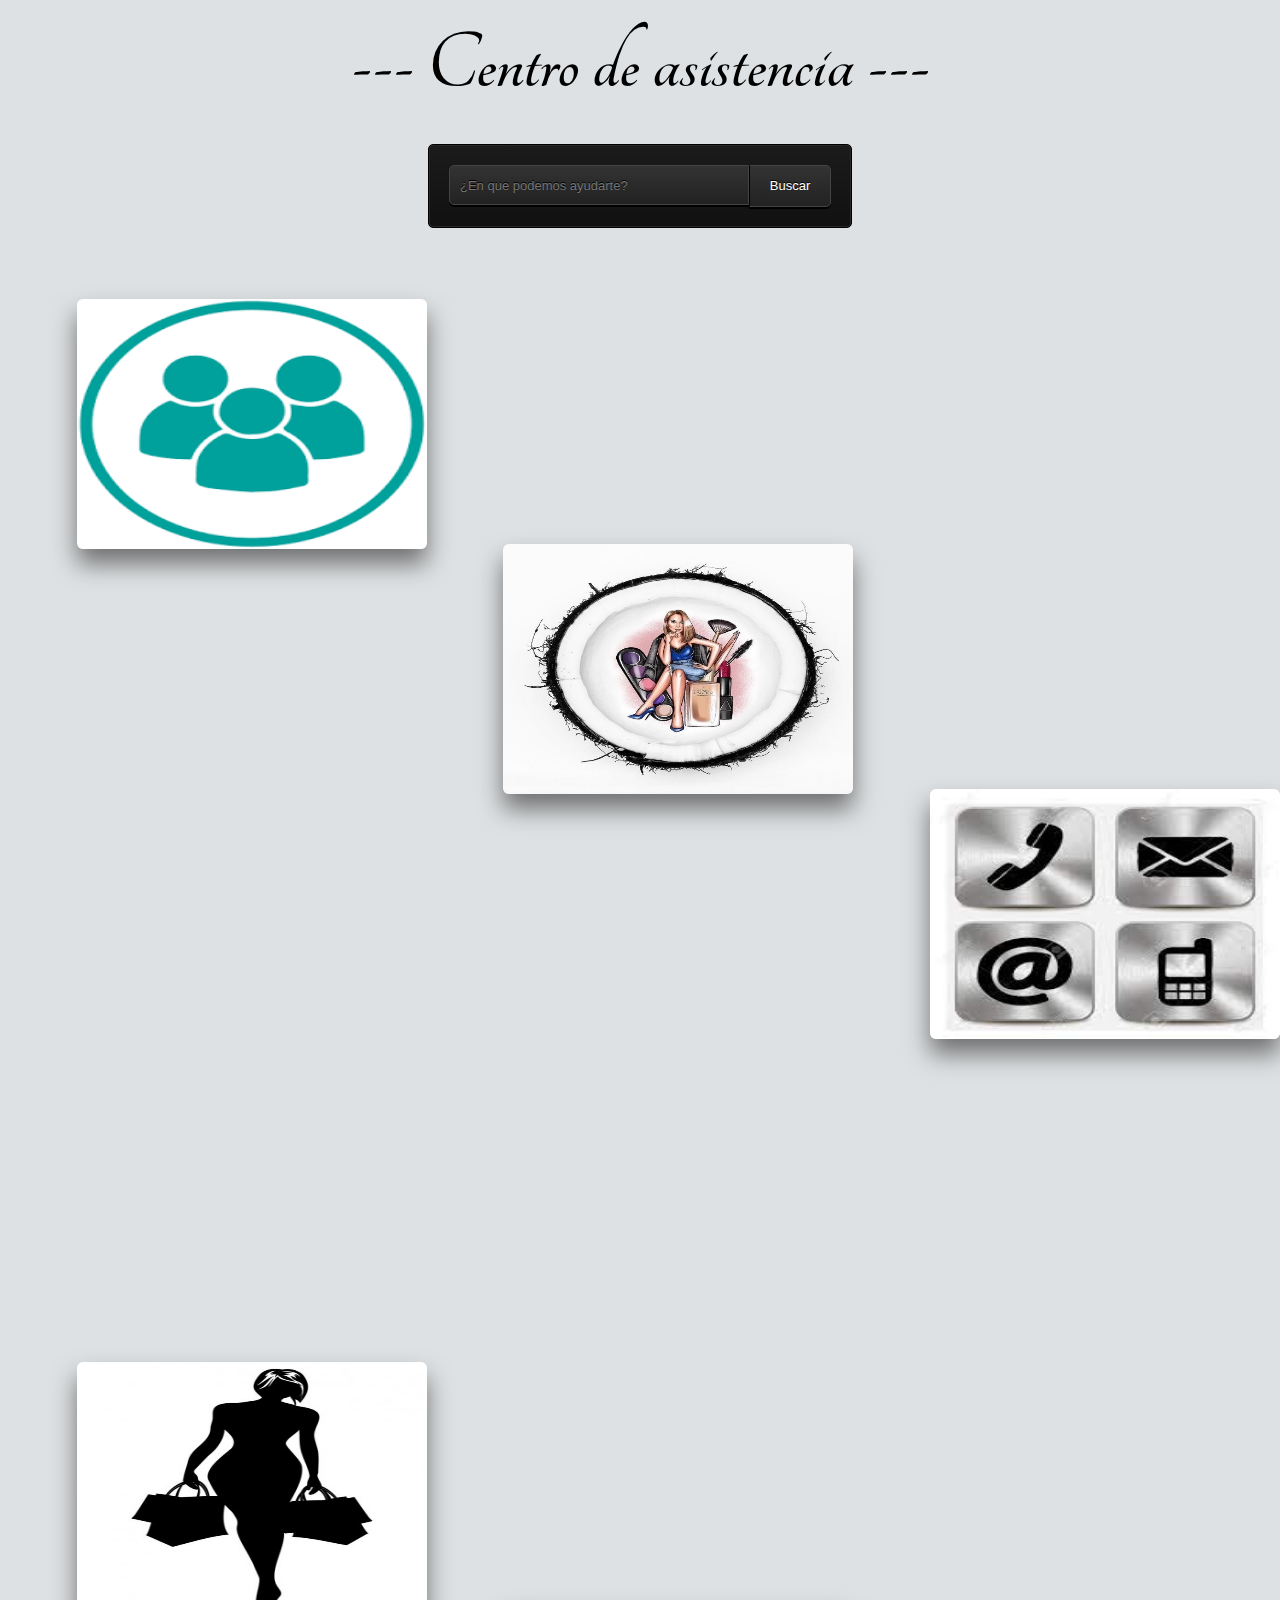
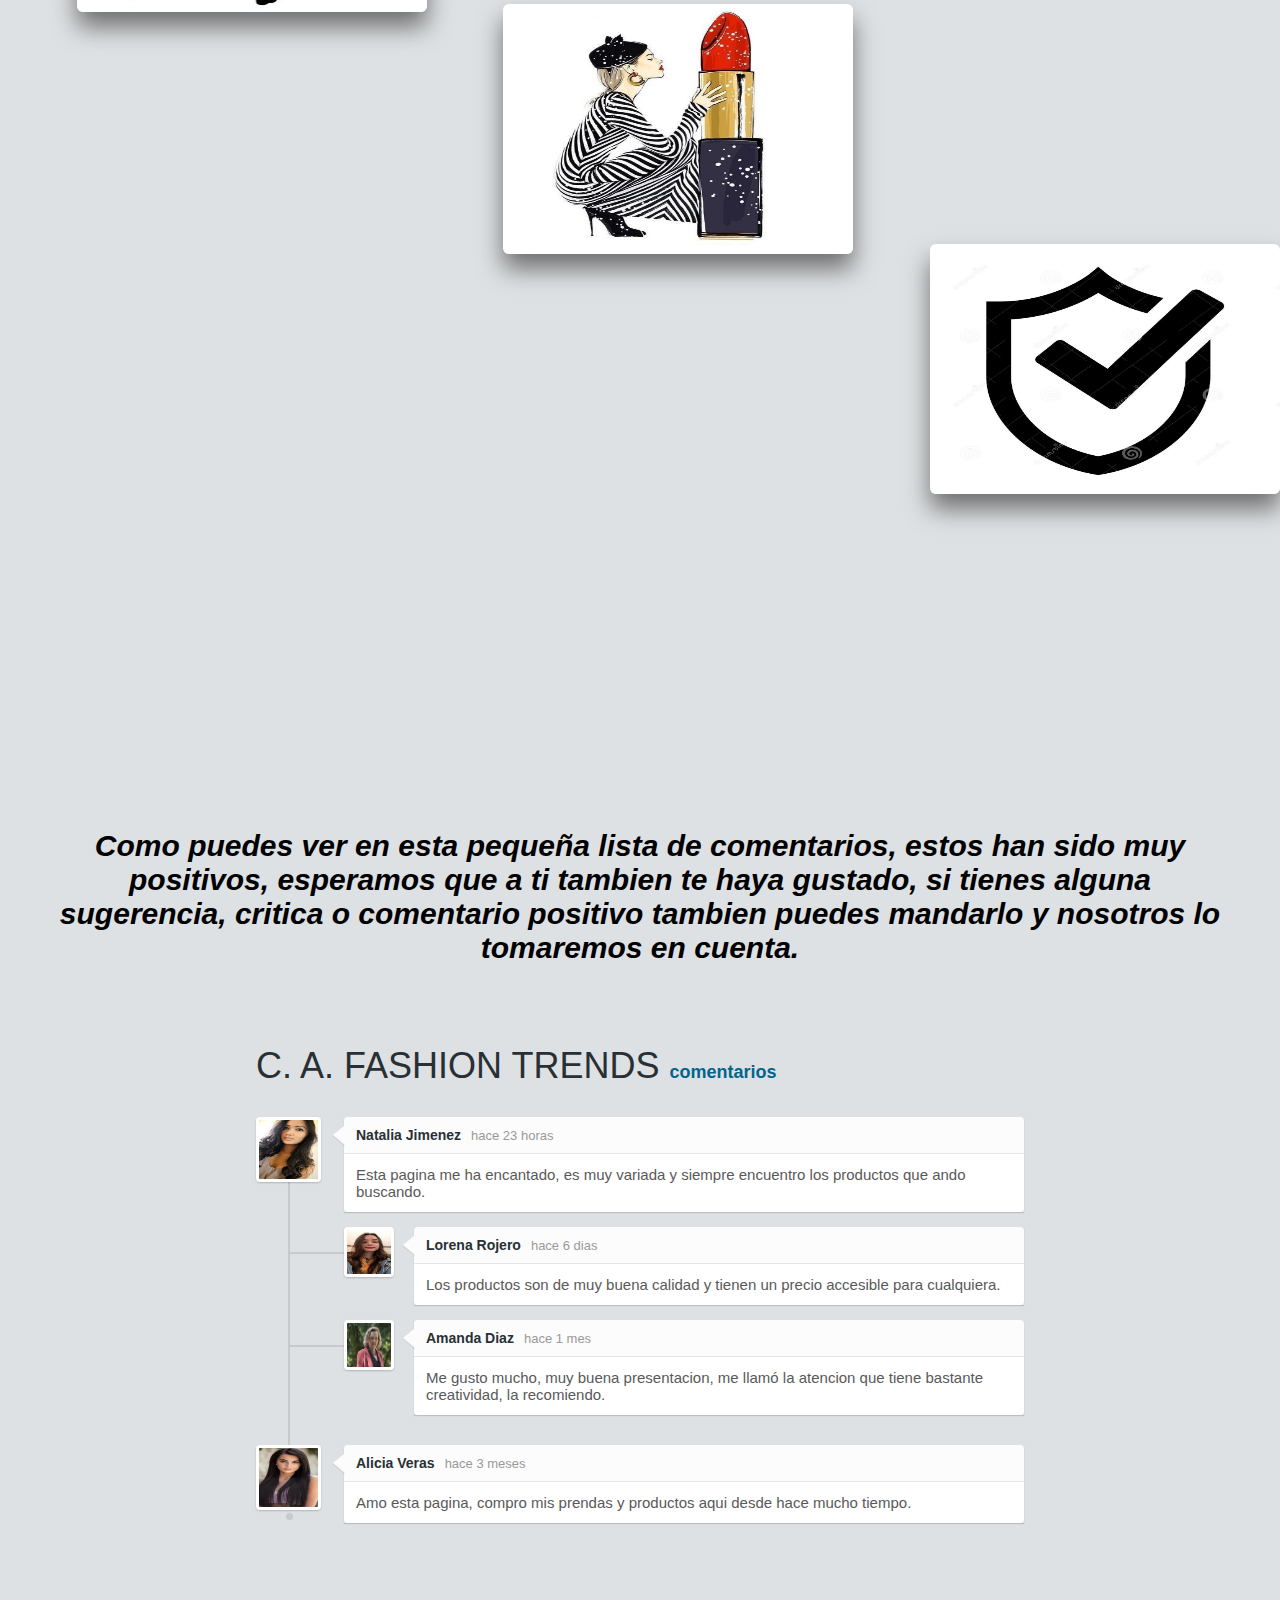
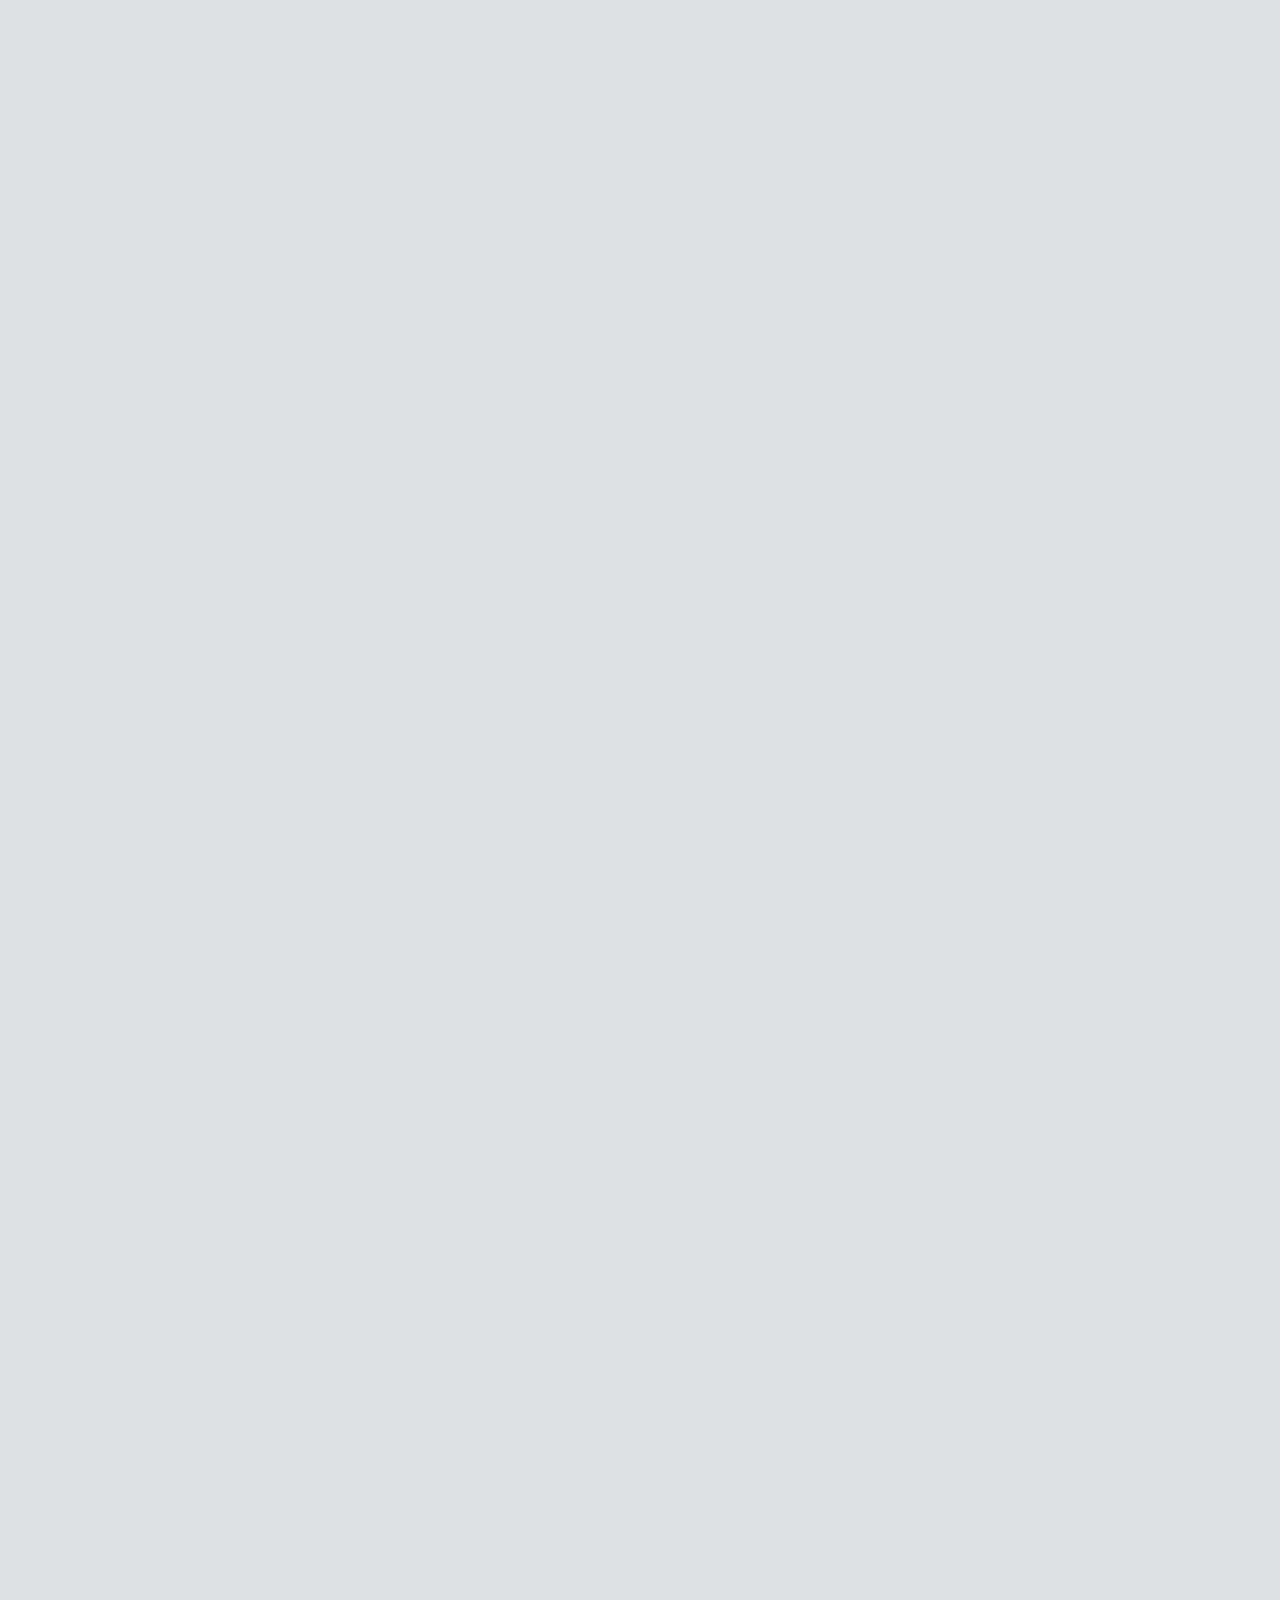
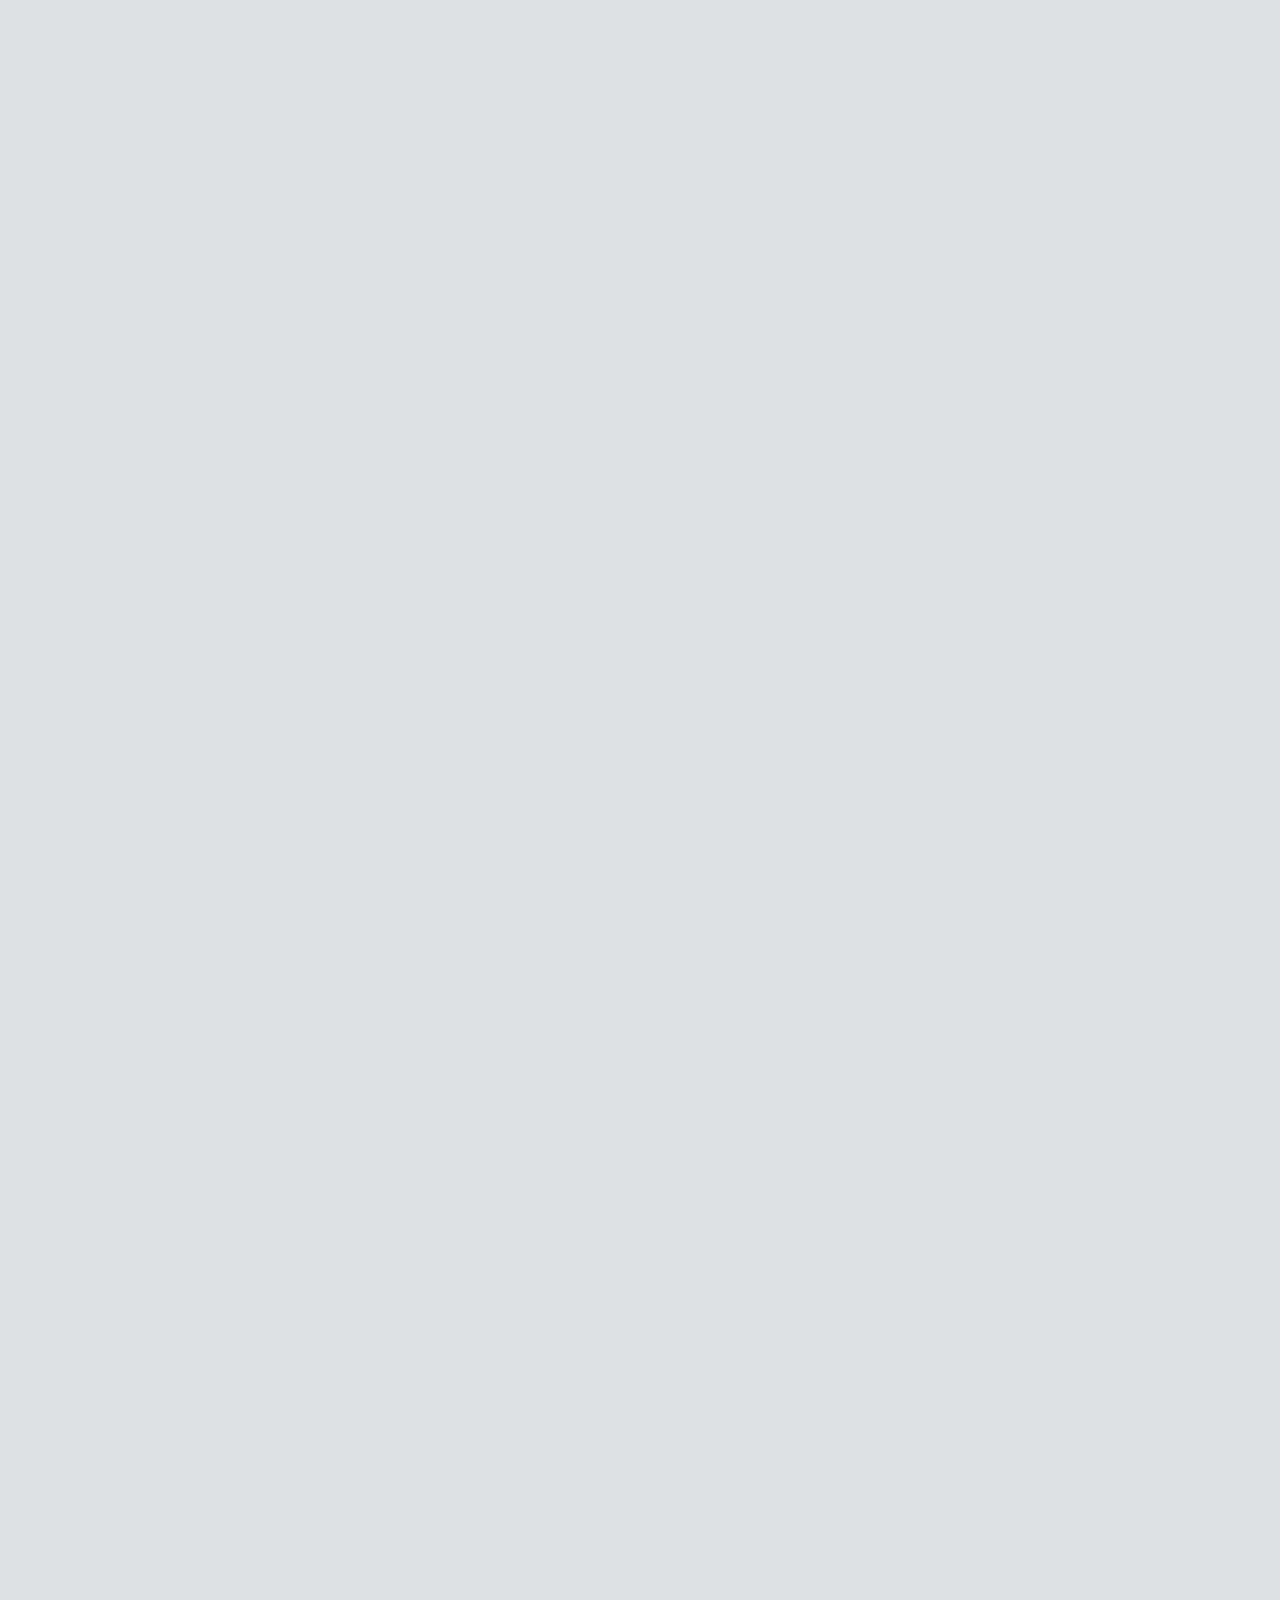
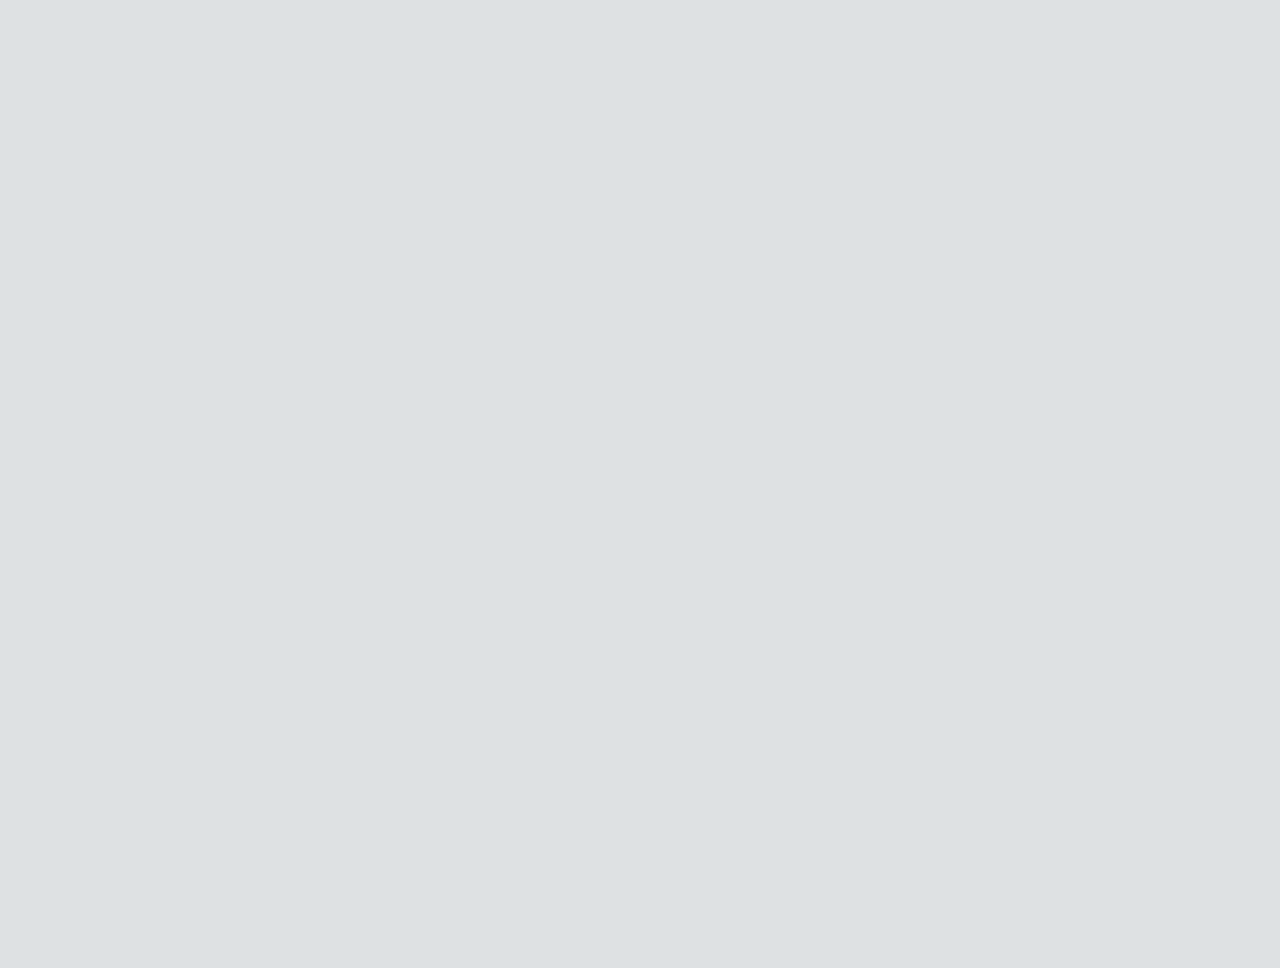
==== centrodeasistencia.html @ 461a91b6 "Centro de asistencia" ====
<!DOCTYPE html>
<html lang="en">
<head>
    <meta charset="UTF-8">
    <meta http-equiv="X-UA-Compatible" content="IE=edge">
    <meta name="viewport" content="width=device-width, initial-scale=1.0">
    <link rel="stylesheet" href="css/centrodeasistencia.css">
    <link rel="stylesheet" type="text/css" href="http://fonts.googleapis.com/css?family=Tangerine">

    <title> C. A. FASHION TRENDS</title>
</head>
<body>
    
    <center>
    <h1 class="tituloca">  ---  Centro de asistencia  --- </h1>
    </center>


    <!--Bucador-->
<center>
    <section class="webdesigntuts-workshop">
        <form action="" method="">		    
            <input type="search" placeholder="¿En que podemos ayudarte?">		    	
            <button>Buscar</button>
        </form>
    </section>
    </center>
    <!--Fin buscador-->
    
    <div class="contenedor1">
        <a href="quienessomos.html">
        <figure>
            <img src="img/descarga.png" alt="">
            <div class="capa">
                <h3> ¿Deseas saber mas acerca de nosotros? </h3>
                        
            </div>
        </figure>
        </a>
    </div>
    </div> 

    <div class="contenedor2">
        <a href="sugerencias.html">
        <figure>
            <img src="img/WhatsApp Image 2021-06-09 at 1.06.37 PM (1).jpeg" alt="">
            <div class="capa">
                <h3> ¿No sabes que comprar y te gustaría algo de ayuda para tener inspiracion? 
                    Haz click aquí ;)  </h3>
                        
            </div>
        </figure>
        </a>
    </div>
    </div> 
    <div class="contenedor3">
        
        <figure>
            <img src="img/descarga.jpg" alt="">
            <div class="capa">
                <a href= "contactos.html"> <h3>¿Quieres contactar con nosotros?</h3>
                 </a>
              
            </div>
        </figure>
    </div>
    </div> 

    <div class="contenedor4">
        <a href="problemasalhacerpedidos.html">
        <figure>
            <img src="img/depositphotos_31881687-stock-illustration-woman-silhouette-in-shopping.jpg" alt="">
            <div class="capa">
                <h3> ¿Tienes algun problema a la hora de realizar tus compras? </h3>
                        
            </div>
        </figure>
        </a>
    </div>
    </div> 
    <div class="contenedor5">
        <a href="">
        <figure>
            <img src="img/6.jpeg" alt="">
            <div class="capa">
                <h3> La belleza no se trata de maquillaje, se trata de lo que te hace ser desde adentro</h3>
                        
            </div>
        </figure>
        </a>
    </div>
    </div> 
    <div class="contenedor6">
        <a href="politicasyprivacidad.html">
        <figure>
            <img src="img/pri.jpg" alt="">
            <div class="capa">
                 <h3>Politicas y privacidad</h3>
            </div>
        </figure>
        </a>
    </div>
   

            <h2 class="coment"><cite>Como puedes ver en esta pequeña lista de comentarios, estos han sido muy positivos, esperamos que a ti tambien te haya gustado, si tienes alguna sugerencia, critica o comentario positivo tambien puedes mandarlo y nosotros lo tomaremos en cuenta.</cite></h2>

    <!-- Contenedor Principal -->
	<div class="comments-container">
		<h1>C. A. FASHION TRENDS <a href="contactos.html">comentarios</a></h1>

		<ul id="comments-list" class="comments-list">
			<li>
				<div class="comment-main-level">
					<!-- Avatar -->
					<div class="comment-avatar"><img src="img/images.jpg" alt=""></div>
					<!-- Contenedor del Comentario -->
					<div class="comment-box">
						<div class="comment-head">
							<h6 class="comment-name"><a href="http://creaticode.com/blog">Natalia Jimenez</a></h6>
							<span>hace 23 horas</span>
							<i class="fa fa-reply"></i>
							<i class="fa fa-heart"></i>
						</div>
						<div class="comment-content">
							Esta pagina  me ha encantado, es muy variada y siempre encuentro los productos que ando buscando. 
						</div>
					</div>
				</div>
				<!-- Respuestas de los comentarios -->
				<ul class="comments-list reply-list">
					<li>
						<!-- Avatar -->
						<div class="comment-avatar"><img src="img/images (1).jpg" alt=""></div>
						<!-- Contenedor del Comentario -->
						<div class="comment-box">
							<div class="comment-head">
								<h6 class="comment-name"><a href="http://creaticode.com/blog">Lorena Rojero</a></h6>
								<span>hace 6 dias</span>
								<i class="fa fa-reply"></i>
								<i class="fa fa-heart"></i>
							</div>
							<div class="comment-content">
							
                                Los productos son de muy buena calidad y tienen un precio accesible para cualquiera.

							</div>
						</div>
					</li>

					<li>
						<!-- Avatar -->
						<div class="comment-avatar"><img src="img/images (2).jpg" alt=""></div>
						<!-- Contenedor del Comentario -->
						<div class="comment-box">
							<div class="comment-head">
								<h6 class="comment-name"><a href="http://creaticode.com/blog">Amanda Diaz</a></h6>
								<span>hace 1 mes</span>
								<i class="fa fa-reply"></i>
								<i class="fa fa-heart"></i>
							</div>
							<div class="comment-content">
								Me gusto mucho, muy buena presentacion, me llamó la atencion que tiene bastante creatividad, la recomiendo. 
							</div>
						</div>
					</li>
				</ul>
			</li>

			<li>
				<div class="comment-main-level">
					<!-- Avatar -->
					<div class="comment-avatar"><img src="img/101b98215e3d97f6d24918f96817e405.jpg" alt=""></div>
					<!-- Contenedor del Comentario -->
					<div class="comment-box">
						<div class="comment-head">
							<h6 class="comment-name"><a href="http://creaticode.com/blog">Alicia Veras</h6>
							<span>hace 3 meses</span>
							<i class="fa fa-reply"></i>
							<i class="fa fa-heart"></i>
						</div>
						<div class="comment-content">
							Amo esta pagina, compro mis prendas y productos aqui desde hace mucho tiempo. 
						</div>
					</div>
				</div>
			</li>
		</ul>
	</div>

</body>
</html>

<script src="js/main.js"></script>
---- css/centrodeasistencia.css ----
* {
	margin: 0;
	padding: 0;
	box-sizing: border-box;
}

 body{
    background-image: url(../img/);  
	background-color: rgb(223, 217, 217);
 }


 .tituloca{ 
     position: relative;
     top: 20px;
     font-family: 'Tangerine', cursive;
     font-size:85px;
    }



/* ------------------------- */
/* Buscador */
/* ------------------------- */

.webdesigntuts-workshop form {
	background: #111;
	background: -webkit-linear-gradient(#1b1b1b, #111);
	background: -moz-linear-gradient(#1b1b1b, #111);
	background: -o-linear-gradient(#1b1b1b, #111);
	background: -ms-linear-gradient(#1b1b1b, #111);
	background: linear-gradient(#1b1b1b, #111);
	border: 1px solid #000;
	border-radius: 5px;
	box-shadow: inset 0 0 0 1px #272727;
	display: inline-block;
	font-size: 0px;
	margin: 150px auto 0;
	padding: 20px;
	position: relative;
	z-index: 1;
	top: -97px;
}

.webdesigntuts-workshop input {
	background: #222;
	background: -webkit-linear-gradient(#333, #222);	
	background: -moz-linear-gradient(#333, #222);	
	background: -o-linear-gradient(#333, #222);	
	background: -ms-linear-gradient(#333, #222);	
	background: linear-gradient(#333, #222);	
	border: 1px solid #444;
	border-radius: 5px 0 0 5px;
	box-shadow: 0 2px 0 #000;
	color: #888;
	display: block;
	float: left;
	font-family: 'Cabin', helvetica, arial, sans-serif;
	font-size: 13px;
	font-weight: 400;
	height: 40px;
	margin: 0;
	padding: 0 10px;
	text-shadow: 0 -1px 0 #000;
	width: 300px;
}



.webdesigntuts-workshop input:focus {
	-webkit-animation: glow 800ms ease-out infinite alternate;
	-moz-animation: glow 800ms ease-out infinite alternate;
	-o-animation: glow 800ms ease-out infinite alternate;
	-ms-animation: glow 800ms ease-out infinite alternate;
	animation: glow 800ms ease-out infinite alternate;
	background: #222922;
	background: -webkit-linear-gradient(#333933, #222922);
	background: -moz-linear-gradient(#333933, #222922);
	background: -o-linear-gradient(#333933, #222922);
	background: -ms-linear-gradient(#333933, #222922);
	background: linear-gradient(#333933, #222922);
	border-color: #393;
	box-shadow: 0 0 5px rgba(0,255,0,.2), inset 0 0 5px rgba(0,255,0,.1), 0 2px 0 #000;
	color: #efe;
	outline: none;
}


.webdesigntuts-workshop button {
	background: #222;
	background: -webkit-linear-gradient(#333, #222);
	background: -moz-linear-gradient(#333, #222);
	background: -o-linear-gradient(#333, #222);
	background: -ms-linear-gradient(#333, #222);
	background: linear-gradient(#333, #222);
	-webkit-box-sizing: content-box;
	-moz-box-sizing: content-box;
	-o-box-sizing: content-box;
	-ms-box-sizing: content-box;
	box-sizing: content-box;
	border: 1px solid #444;
	border-left-color: #000;
	border-radius: 0 5px 5px 0;
	box-shadow: 0 2px 0 #000;
	color: #fff;
	display: block;
	float: left;
	font-family: 'Cabin', helvetica, arial, sans-serif;
	font-size: 13px;
	font-weight: 400;
	height: 40px;
	line-height: 40px;
	margin: 0;
	padding: 0;
	position: relative;
	text-shadow: 0 -1px 0 #000;
	width: 80px;
}	

.webdesigntuts-workshop button:hover,
.webdesigntuts-workshop button:focus {
	background: #292929;
	background: -webkit-linear-gradient(#393939, #292929);	
	background: -moz-linear-gradient(#393939, #292929);	
	background: -o-linear-gradient(#393939, #292929);	
	background: -ms-linear-gradient(#393939, #292929);	
	background: linear-gradient(#393939, #292929);
	color: #5f5;
	outline: none;
}

.webdesigntuts-workshop button:active {
	background: #292929;
	background: -webkit-linear-gradient(#393939, #292929);
	background: -moz-linear-gradient(#393939, #292929);
	background: -o-linear-gradient(#393939, #292929);
	background: -ms-linear-gradient(#393939, #292929);
	background: linear-gradient(#393939, #292929);
	box-shadow: 0 1px 0 #000, inset 1px 0 1px #222;
	top: 1px;
}


/* ------------------------- */
/* Fin de buscador */
/* ------------------------- */

/* ------------------------- */
/* Contenedores */
/* ------------------------- */



.contenedor1{
         
	position: relative; 
	top: -100px;
	margin: 70px;
	left: 7px;
	width: 100%;
	display: flex;
	justify-content: left;
	align-items: left;
	height: 100vh;
   
}
.contenedor1 figure{
   position:relative;
	height: 250px;
	cursor: pointer;
	width: 350px;
	overflow: hidden;
	border-radius: 6px;
	box-shadow: 0px 15px 25px rgba(0,0,0,0.50);
	
}
.contenedor1 figure img{
	width: 100%;
	height: 100%;
	transition: all 500ms ease-out;
}
.contenedor1 figure .capa{
	position: absolute;
	top: 0;
	width: 100%;
	height: 100%;
	background: rgba(0,103,123,0.7);
	transition: all 500ms ease-out;
	opacity: 0;
	visibility: hidden;
   text-align: center;
}
.contenedor1 figure:hover > .capa {
	opacity: 1;
	visibility: visible;
}
.contenedor1 figure:hover > .capa h3{
	margin-top: 70px;
	margin-bottom: 15px;
}
.contenedor1 figure:hover > img{
	transform: scale(1.3);
}
.contenedor1 figure .capa h3{
	color: #fff;
	font-weight: 400;
	font-size: 25px;
	margin-bottom: 120px;
	transition: all 500ms ease-out;
	 margin-top: 30px;
}
.contenedor1 figure .capa p{
	color: #fff;
	font-size: 15px;
	line-height: 1.5;
	width: 100%;
	max-width: 220px;
	margin: auto;
}


/*fin #1*/

/* #2 */
.contenedor2{
	width: 100%;
	position: relative;
	margin: 140px;
	top: -895px;
	left: 363px;
	display: flex;
	justify-content: left;
	align-items: left;
	height: 100vh;
}
.contenedor2 figure{
   position:relative;
	height: 250px;
	cursor: pointer;
	width: 350px;
	overflow: hidden;
	border-radius: 6px;
	box-shadow: 0px 15px 25px rgba(0,0,0,0.50);
}
.contenedor2 figure img{
	width: 100%;
	height: 100%;
	transition: all 500ms ease-out;
}
.contenedor2 figure .capa{
	position: absolute;
	top: 0;
	width: 100%;
	height: 100%;
	background: rgba(0,103,123,0.7);
	transition: all 500ms ease-out;
	opacity: 0;
	visibility: hidden;
   text-align: center;
}
.contenedor2 figure:hover > .capa {
	opacity: 1;
	visibility: visible;
}
.contenedor2 figure:hover > .capa h3{
	margin-top: 70px;
	margin-bottom: 15px;
}
.contenedor2 figure:hover > img{
	transform: scale(1.3);
}
.contenedor2 figure .capa h3{
	color: #fff;
	font-weight: 400;
	font-size: 25px;
	margin-bottom: 120px;
	transition: all 500ms ease-out;
	 margin-top: 30px;
}
.contenedor2 figure .capa p{
	color: #fff;
	font-size: 15px;
	line-height: 1.5;
	width: 100%;
	max-width: 220px;
	margin: auto;
}

/* fin #2/


/* #3*/

.contenedor3{
	position: relative;
	top: -1700px;
	left: 780px;
	margin: 150px;
	width: 100%;
	display: flex;
	justify-content: left;
	align-items: left;
	height: 100vh;
   
}
.contenedor3 figure{
   position:relative;
	height: 250px;
	cursor: pointer;
	width: 350px;
	overflow: hidden;
	border-radius: 6px;
	box-shadow: 0px 15px 25px rgba(0,0,0,0.50);
   
}
.contenedor3 figure img{
	width: 100%;
	height: 100%;
	transition: all 500ms ease-out;
}
.contenedor3 figure .capa{
	position: absolute;
	top: 0;
	width: 100%;
	height: 100%;
	background: rgba(0,103,123,0.7);
	transition: all 500ms ease-out;
	opacity: 0;
	visibility: hidden;
   text-align: center;
}
.contenedor3 figure:hover > .capa {
	opacity: 1;
	visibility: visible;
}
.contenedor3 figure:hover > .capa h3{
	margin-top: 70px;
	margin-bottom: 15px;
}
.contenedor3 figure:hover > img{
	transform: scale(1.3);
}
.contenedor3 figure .capa h3{
	color: #fff;
	font-weight: 400;
	font-size: 25px;
	margin-bottom: 120px;
	transition: all 500ms ease-out;
	 margin-top: 30px;
}
.contenedor3 figure .capa p{
	color: #fff;
	font-size: 15px;
	line-height: 1.5;
	width: 100%;
	max-width: 220px;
	margin: auto;
}


/*fin #3*/


/* #4*/

.contenedor4{
	position: relative; 
	top: -2177px;
	margin: 70px;
	left: 7px;
	width: 100%;
	display: flex;
	justify-content: left;
	align-items: left;
	height: 100vh;
}
.contenedor4 figure{
position:relative;
height: 250px;
cursor: pointer;
width: 350px;
overflow: hidden;
border-radius: 6px;
box-shadow: 0px 15px 25px rgba(0,0,0,0.50);

}
.contenedor4 figure img{
width: 100%;
height: 100%;
transition: all 500ms ease-out;
}
.contenedor4 figure .capa{
position: absolute;
top: 0;
width: 100%;
height: 100%;
background: rgba(0,103,123,0.7);
transition: all 500ms ease-out;
opacity: 0;
visibility: hidden;
text-align: center;
}
.contenedor4 figure:hover > .capa {
opacity: 1;
visibility: visible;
}
.contenedor4 figure:hover > .capa h3{
margin-top: 70px;
margin-bottom: 15px;
}
.contenedor4 figure:hover > img{
transform: scale(1.3);
}
.contenedor4 figure .capa h3{
color: #fff;
font-weight: 400;
font-size: 25px;
margin-bottom: 120px;
transition: all 500ms ease-out;
 margin-top: 30px;
}
.contenedor4 figure .capa p{
color: #fff;
font-size: 15px;
line-height: 1.5;
width: 100%;
max-width: 220px;
margin: auto;
}


/*fin #4*/


/* #5 */

.contenedor5{

	width: 100%;
	position: relative;
	margin: 140px;
	top: -2975px;
	left: 363px;
	display: flex;
	justify-content: left;
	align-items: left;
	height: 100vh;

}
.contenedor5 figure{
position:relative;
height: 250px;
cursor: pointer;
width: 350px;
overflow: hidden;
border-radius: 6px;
box-shadow: 0px 15px 25px rgba(0,0,0,0.50);

}
.contenedor5 figure img{
width: 100%;
height: 100%;
transition: all 500ms ease-out;
}
.contenedor5 figure .capa{
position: absolute;
top: 0;
width: 100%;
height: 100%;
background: rgba(0,103,123,0.7);
transition: all 500ms ease-out;
opacity: 0;
visibility: hidden;
text-align: center;
}
.contenedor5 figure:hover > .capa {
opacity: 1;
visibility: visible;
}
.contenedor5 figure:hover > .capa h3{
margin-top: 70px;
margin-bottom: 15px;
}
.contenedor5 figure:hover > img{
transform: scale(1.3);
}
.contenedor5 figure .capa h3{
color: #fff;
font-weight: 400;
margin-bottom: 120px;
transition: all 500ms ease-out;
font-size: 25px;
 margin-top: 30px;
}
.contenedor5 figure .capa p{
color: #fff;
font-size: 15px;
line-height: 1.5;
width: 100%;
max-width: 220px;
margin: auto;
}


/*fin #5*/


  /* #6 */

.contenedor6{

	position: relative;
	top: -3785px;
	left: 780px;
	margin: 150px;
	width: 100%;
	display: flex;
	justify-content: left;
	align-items: left;
	height: 100vh;

}
.contenedor6 figure{
position:relative;
height: 250px;
cursor: pointer;
width: 350px;
overflow: hidden;
border-radius: 6px;
box-shadow: 0px 15px 25px rgba(0,0,0,0.50);

}
.contenedor6 figure img{
width: 100%;
height: 100%;
transition: all 500ms ease-out;
}
.contenedor6 figure .capa{
position: absolute;
top: 0;
width: 100%;
height: 100%;
background: rgba(0,103,123,0.7);
transition: all 500ms ease-out;
opacity: 0;
visibility: hidden;
text-align: center;
}
.contenedor6 figure:hover > .capa {
opacity: 1;
visibility: visible;
}
.contenedor6 figure:hover > .capa h3{
margin-top: 70px;
margin-bottom: 15px;
}
.contenedor6 figure:hover > img{
transform: scale(1.3);
}
.contenedor6 figure .capa h3{
color: #fff;
font-weight: 400;
margin-bottom: 120px;
transition: all 500ms ease-out;
 margin-top: 30px;
 font-size: 25px;
}
.contenedor6 figure .capa p{
color: #fff;
font-size: 15px;
line-height: 1.5;
width: 100%;
max-width: 220px;
margin: auto;
}


/*fin #6*/


a {
	color: #03658c;
	text-decoration: none;
}

ul {
   list-style-type: none;
}

body {
   font-family: 'Roboto', Arial, Helvetica, Sans-serif, Verdana;
   background: #dee1e3;
}


.coment{
	margin: 50px;
	position:relative;
	top: -4250px;
	font-size: 30px;
	text-align: center;

}


/** ====================
* Lista de Comentarios
=======================*/
.comments-container {
	position: relative;
	top: -4230px;
   margin: 60px auto 15px;
   width: 768px;
}

.comments-container h1 {
   font-size: 36px;
   color: #283035;
   font-weight: 400;
}

.comments-container h1 a {
   font-size: 18px;
   font-weight: 700;
}

.comments-list {
   margin-top: 30px;
   position: relative;
}

/**
* Lineas / Detalles
-----------------------*/
.comments-list:before {
   content: '';
   width: 2px;
   height: 100%;
   background: #c7cacb;
   position: absolute;
   left: 32px;
   top: 0;
}

.comments-list:after {
   content: '';
   position: absolute;
   background: #c7cacb;
   bottom: 0;
   left: 27px;
   width: 7px;
   height: 7px;
   border: 3px solid #dee1e3;
   -webkit-border-radius: 50%;
   -moz-border-radius: 50%;
   border-radius: 50%;
}

.reply-list:before, .reply-list:after {display: none;}
.reply-list li:before {
   content: '';
   width: 60px;
   height: 2px;
   background: #c7cacb;
   position: absolute;
   top: 25px;
   left: -55px;
}


.comments-list li {
   margin-bottom: 15px;
   display: block;
   position: relative;
}

.comments-list li:after {
   content: '';
   display: block;
   clear: both;
   height: 0;
   width: 0;
}

.reply-list {
   padding-left: 88px;
   clear: both;
   margin-top: 15px;
}
/**
* Avatar
---------------------------*/
.comments-list .comment-avatar {
   width: 65px;
   height: 65px;
   position: relative;
   z-index: 99;
   float: left;
   border: 3px solid #FFF;
   -webkit-border-radius: 4px;
   -moz-border-radius: 4px;
   border-radius: 4px;
   -webkit-box-shadow: 0 1px 2px rgba(0,0,0,0.2);
   -moz-box-shadow: 0 1px 2px rgba(0,0,0,0.2);
   box-shadow: 0 1px 2px rgba(0,0,0,0.2);
   overflow: hidden;
}

.comments-list .comment-avatar img {
   width: 100%;
   height: 100%;
}

.reply-list .comment-avatar {
   width: 50px;
   height: 50px;
}

.comment-main-level:after {
   content: '';
   width: 0;
   height: 0;
   display: block;
   clear: both;
}
/**
* Caja del Comentario
---------------------------*/
.comments-list .comment-box {
   width: 680px;
   float: right;
   position: relative;
   -webkit-box-shadow: 0 1px 1px rgba(0,0,0,0.15);
   -moz-box-shadow: 0 1px 1px rgba(0,0,0,0.15);
   box-shadow: 0 1px 1px rgba(0,0,0,0.15);
}

.comments-list .comment-box:before, .comments-list .comment-box:after {
   content: '';
   height: 0;
   width: 0;
   position: absolute;
   display: block;
   border-width: 10px 12px 10px 0;
   border-style: solid;
   border-color: transparent #FCFCFC;
   top: 8px;
   left: -11px;
}

.comments-list .comment-box:before {
   border-width: 11px 13px 11px 0;
   border-color: transparent rgba(0,0,0,0.05);
   left: -12px;
}

.reply-list .comment-box {
   width: 610px;
}
.comment-box .comment-head {
   background: #FCFCFC;
   padding: 10px 12px;
   border-bottom: 1px solid #E5E5E5;
   overflow: hidden;
   -webkit-border-radius: 4px 4px 0 0;
   -moz-border-radius: 4px 4px 0 0;
   border-radius: 4px 4px 0 0;
}

.comment-box .comment-head i {
   float: right;
   margin-left: 14px;
   position: relative;
   top: 2px;
   color: #A6A6A6;
   cursor: pointer;
   -webkit-transition: color 0.3s ease;
   -o-transition: color 0.3s ease;
   transition: color 0.3s ease;
}

.comment-box .comment-head i:hover {
   color: #03658c;
}

.comment-box .comment-name {
   color: #283035;
   font-size: 14px;
   font-weight: 700;
   float: left;
   margin-right: 10px;
}

.comment-box .comment-name a {
   color: #283035;
}

.comment-box .comment-head span {
   float: left;
   color: #999;
   font-size: 13px;
   position: relative;
   top: 1px;
}

.comment-box .comment-content {
   background: #FFF;
   padding: 12px;
   font-size: 15px;
   color: #595959;
   -webkit-border-radius: 0 0 4px 4px;
   -moz-border-radius: 0 0 4px 4px;
   border-radius: 0 0 4px 4px;
}

.comment-box .comment-name.by-author, .comment-box .comment-name.by-author a {color: #03658c;}
.comment-box .comment-name.by-author:after {
   content: 'autor';
   background: #03658c;
   color: #FFF;
   font-size: 12px;
   padding: 3px 5px;
   font-weight: 700;
   margin-left: 10px;
   -webkit-border-radius: 3px;
   -moz-border-radius: 3px;
   border-radius: 3px;
}

/** =====================
* Responsive
========================*/
@media only screen and (max-width: 766px) {
   .comments-container {
	   width: 480px;
   }

   .comments-list .comment-box {
	   width: 390px;
   }

   .reply-list .comment-box {
	   width: 320px;
   }
}


/** =====================
* Problemas con los pedidos
========================*/


.problemas{

	position: relative;
	margin: 70px;
	top: -30px;
}

.imagenpro{
position: relative;
top:-75px;
height: 300px;

}

.problemas1{
	position: relative;
	margin: 70px;
	top: -70px;
}

.problemas2{

	position: relative;
	margin: 70px;
	top: -110px;

}
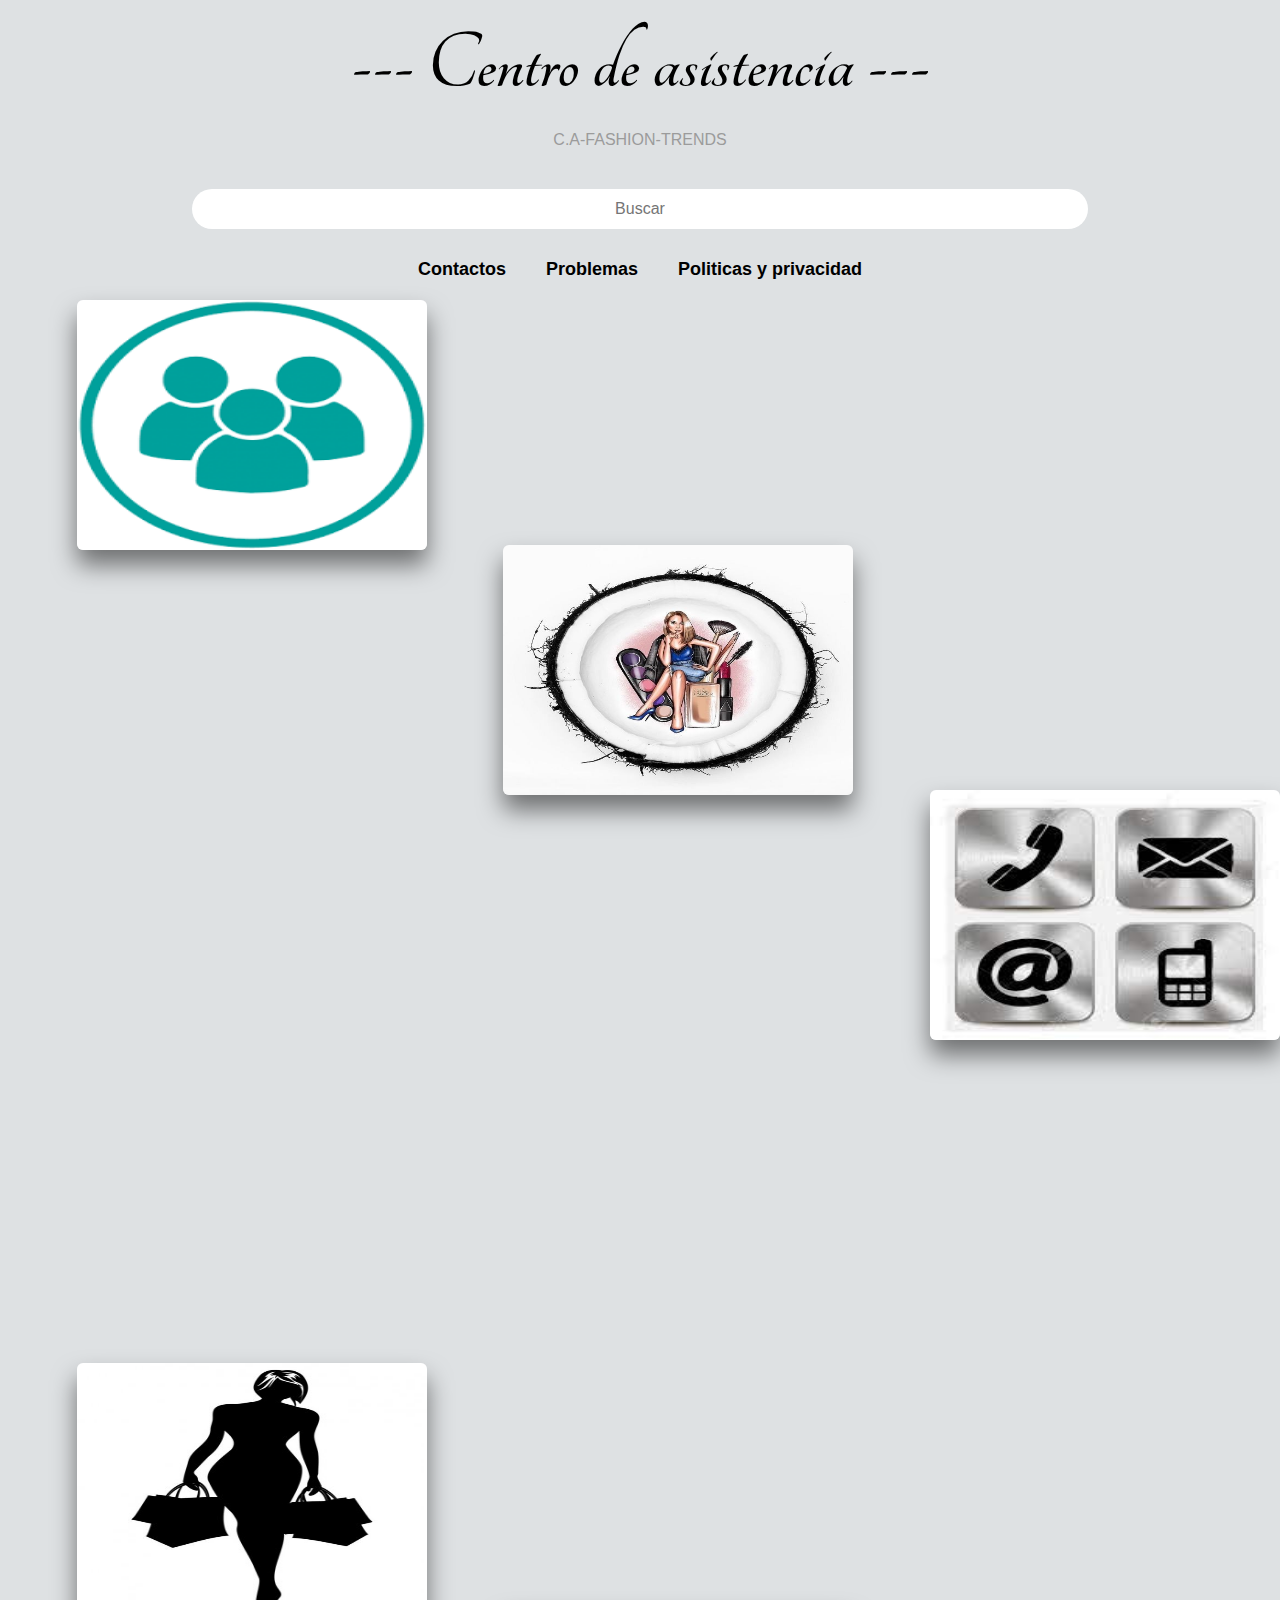
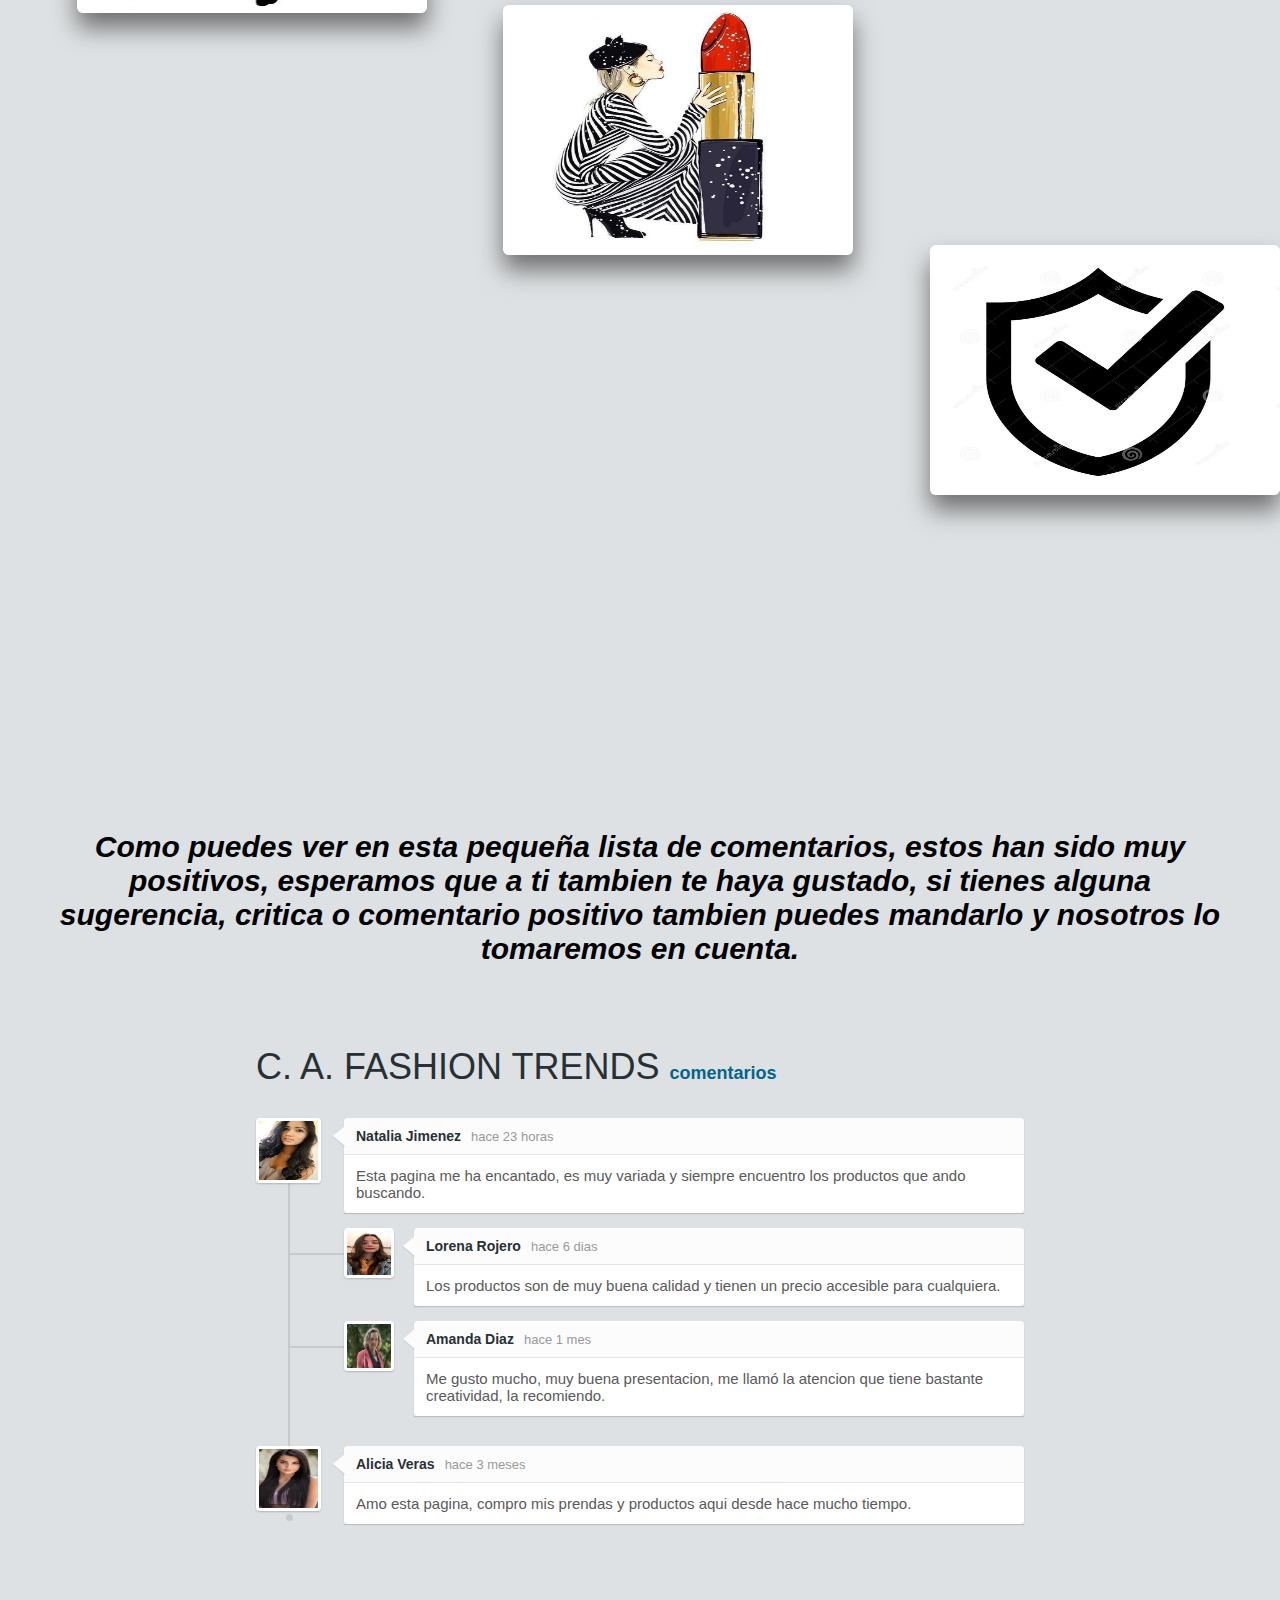
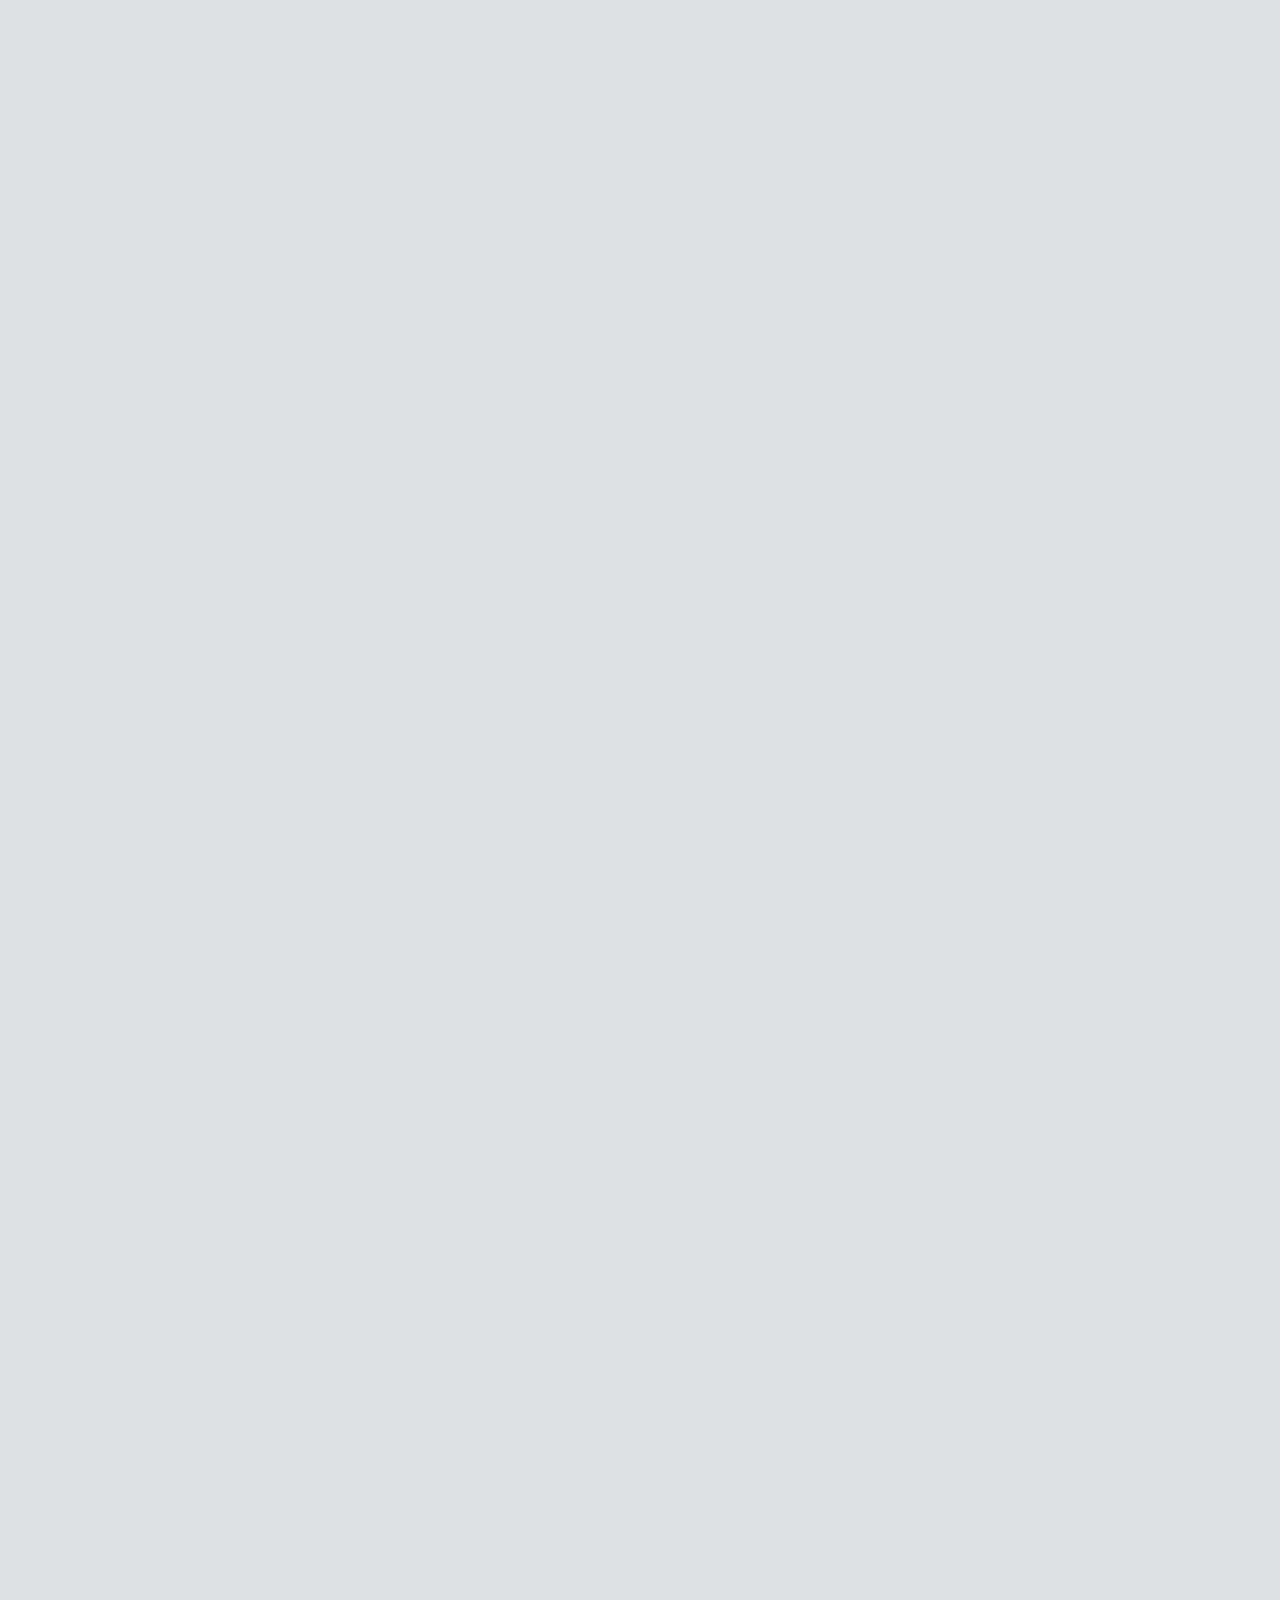
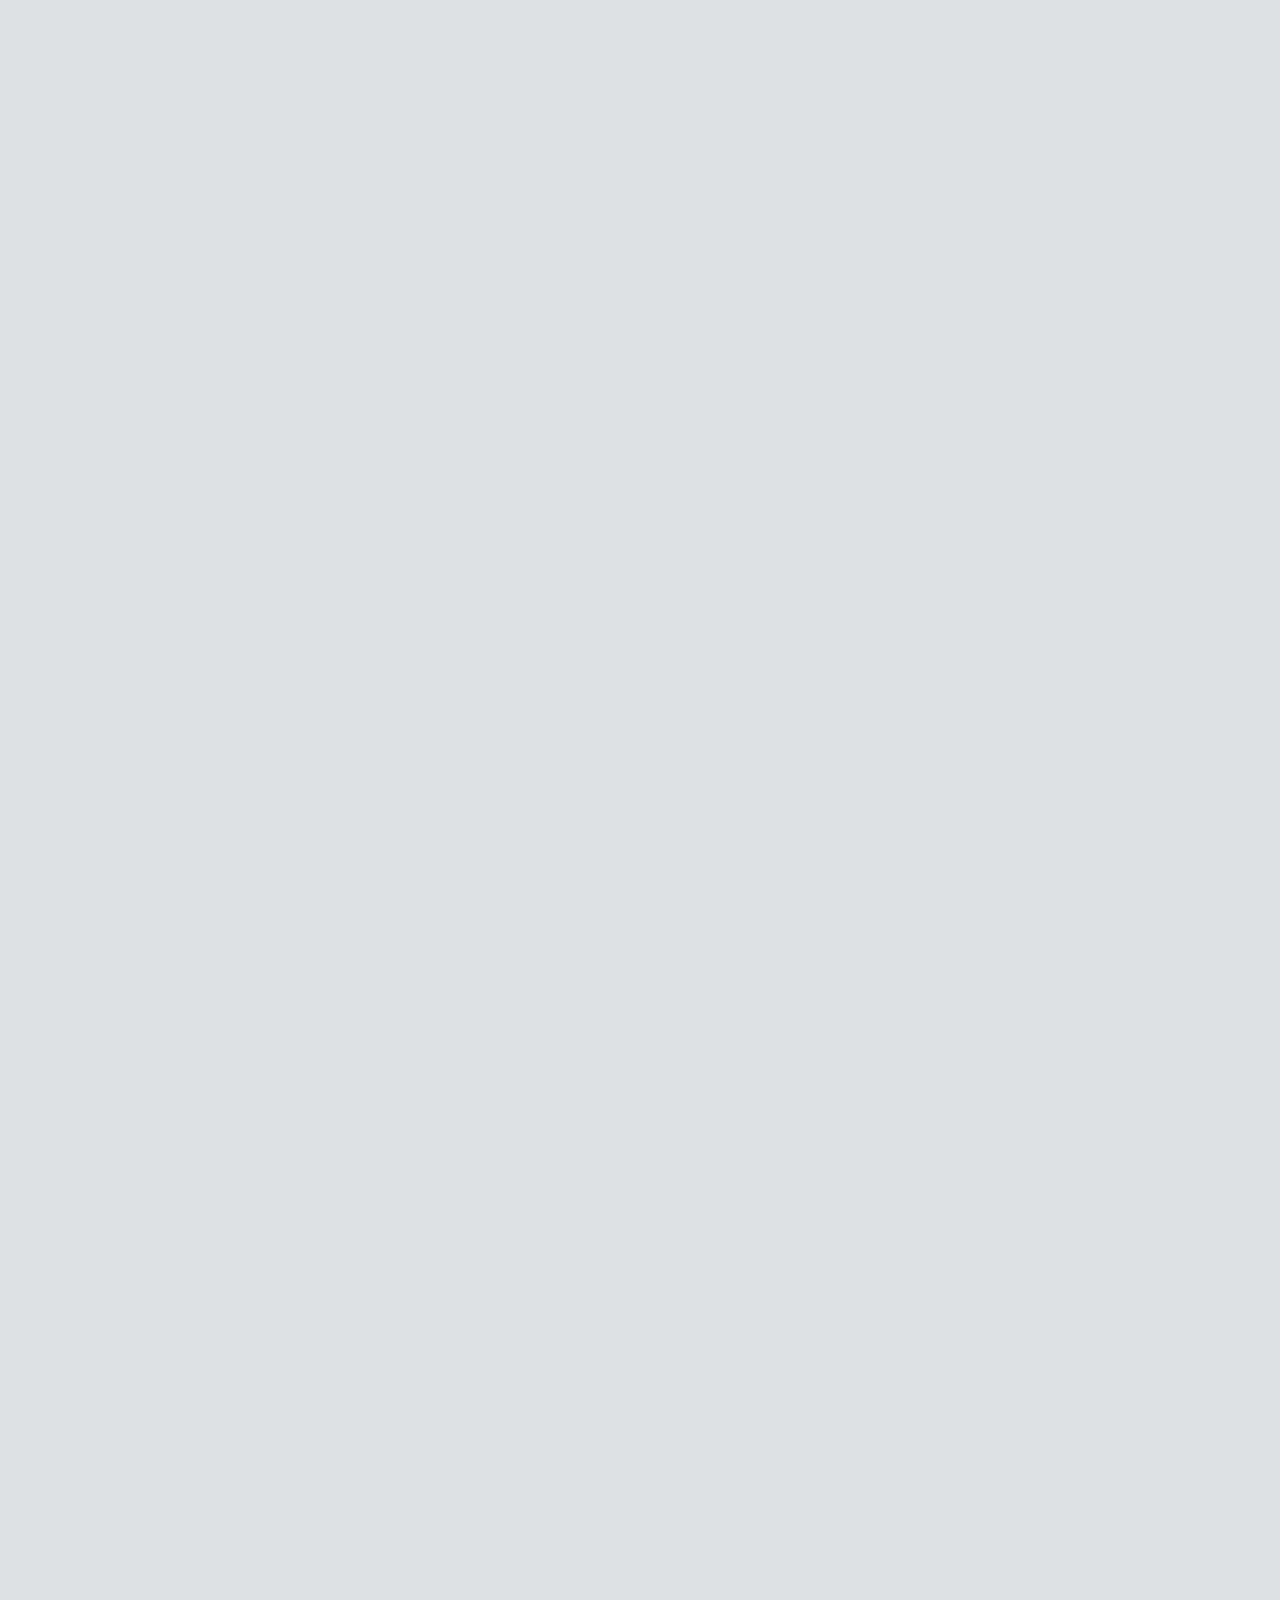
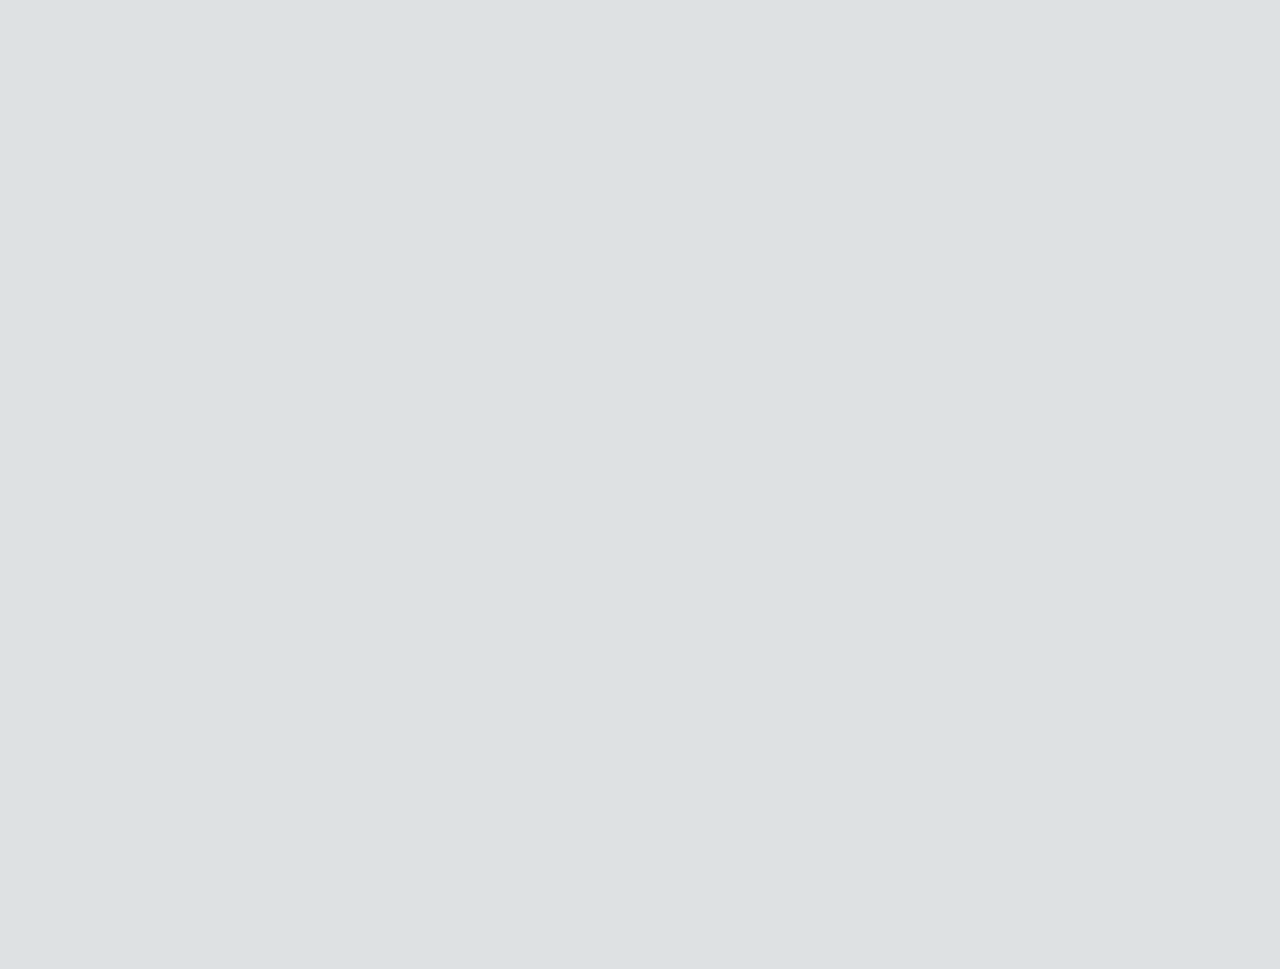
==== commit 75c2c9de: "maquillaje" ====
--- a/centrodeasistencia.html
+++ b/centrodeasistencia.html
@@ -15,17 +15,30 @@
     <h1 class="tituloca">  ---  Centro de asistencia  --- </h1>
     </center>
 
-
-    <!--Bucador-->
+<!--Bucador-->
 <center>
-    <section class="webdesigntuts-workshop">
-        <form action="" method="">		    
-            <input type="search" placeholder="¿En que podemos ayudarte?">		    	
-            <button>Buscar</button>
+    <header>
+        <div class="logo">
+            <p>C.A-FASHION-TRENDS</p>
+        </div>
+        <form action="">
+            <input type="text" class="barra-busqueda" id="barra-busqueda" placeholder="Buscar">
         </form>
-    </section>
+        <div class="categorias" id="categorias">
+            <a href="contactos.html" class="activo">Contactos</a>
+            <a href="problemasalhacerpedidos.html" class="activo">Problemas</a>
+            <a href="politicasyprivacidad.html" class="activo">Politicas y privacidad</a>
+        </div>
+        
+    </head>   
     </center>
     <!--Fin buscador-->
+
+<!------------------------- */
+/* Buscador */
+/* ------------------------->
+
+
     
     <div class="contenedor1">
         <a href="quienessomos.html">
--- a/css/centrodeasistencia.css
+++ b/css/centrodeasistencia.css
@@ -18,129 +18,58 @@
      font-size:85px;
     }
 
-
-
 /* ------------------------- */
 /* Buscador */
 /* ------------------------- */
 
-.webdesigntuts-workshop form {
-	background: #111;
-	background: -webkit-linear-gradient(#1b1b1b, #111);
-	background: -moz-linear-gradient(#1b1b1b, #111);
-	background: -o-linear-gradient(#1b1b1b, #111);
-	background: -ms-linear-gradient(#1b1b1b, #111);
-	background: linear-gradient(#1b1b1b, #111);
-	border: 1px solid #000;
-	border-radius: 5px;
-	box-shadow: inset 0 0 0 1px #272727;
-	display: inline-block;
-	font-size: 0px;
-	margin: 150px auto 0;
-	padding: 20px;
-	position: relative;
-	z-index: 1;
-	top: -97px;
-}
-
-.webdesigntuts-workshop input {
-	background: #222;
-	background: -webkit-linear-gradient(#333, #222);	
-	background: -moz-linear-gradient(#333, #222);	
-	background: -o-linear-gradient(#333, #222);	
-	background: -ms-linear-gradient(#333, #222);	
-	background: linear-gradient(#333, #222);	
-	border: 1px solid #444;
-	border-radius: 5px 0 0 5px;
-	box-shadow: 0 2px 0 #000;
-	color: #888;
-	display: block;
-	float: left;
-	font-family: 'Cabin', helvetica, arial, sans-serif;
-	font-size: 13px;
-	font-weight: 400;
-	height: 40px;
-	margin: 0;
-	padding: 0 10px;
-	text-shadow: 0 -1px 0 #000;
-	width: 300px;
-}
-
-
-
-.webdesigntuts-workshop input:focus {
-	-webkit-animation: glow 800ms ease-out infinite alternate;
-	-moz-animation: glow 800ms ease-out infinite alternate;
-	-o-animation: glow 800ms ease-out infinite alternate;
-	-ms-animation: glow 800ms ease-out infinite alternate;
-	animation: glow 800ms ease-out infinite alternate;
-	background: #222922;
-	background: -webkit-linear-gradient(#333933, #222922);
-	background: -moz-linear-gradient(#333933, #222922);
-	background: -o-linear-gradient(#333933, #222922);
-	background: -ms-linear-gradient(#333933, #222922);
-	background: linear-gradient(#333933, #222922);
-	border-color: #393;
-	box-shadow: 0 0 5px rgba(0,255,0,.2), inset 0 0 5px rgba(0,255,0,.1), 0 2px 0 #000;
-	color: #efe;
-	outline: none;
-}
-
-
-.webdesigntuts-workshop button {
-	background: #222;
-	background: -webkit-linear-gradient(#333, #222);
-	background: -moz-linear-gradient(#333, #222);
-	background: -o-linear-gradient(#333, #222);
-	background: -ms-linear-gradient(#333, #222);
-	background: linear-gradient(#333, #222);
-	-webkit-box-sizing: content-box;
-	-moz-box-sizing: content-box;
-	-o-box-sizing: content-box;
-	-ms-box-sizing: content-box;
-	box-sizing: content-box;
-	border: 1px solid #444;
-	border-left-color: #000;
-	border-radius: 0 5px 5px 0;
-	box-shadow: 0 2px 0 #000;
-	color: #fff;
-	display: block;
-	float: left;
-	font-family: 'Cabin', helvetica, arial, sans-serif;
-	font-size: 13px;
-	font-weight: 400;
-	height: 40px;
-	line-height: 40px;
-	margin: 0;
-	padding: 0;
-	position: relative;
-	text-shadow: 0 -1px 0 #000;
-	width: 80px;
-}	
-
-.webdesigntuts-workshop button:hover,
-.webdesigntuts-workshop button:focus {
-	background: #292929;
-	background: -webkit-linear-gradient(#393939, #292929);	
-	background: -moz-linear-gradient(#393939, #292929);	
-	background: -o-linear-gradient(#393939, #292929);	
-	background: -ms-linear-gradient(#393939, #292929);	
-	background: linear-gradient(#393939, #292929);
-	color: #5f5;
-	outline: none;
-}
-
-.webdesigntuts-workshop button:active {
-	background: #292929;
-	background: -webkit-linear-gradient(#393939, #292929);
-	background: -moz-linear-gradient(#393939, #292929);
-	background: -o-linear-gradient(#393939, #292929);
-	background: -ms-linear-gradient(#393939, #292929);
-	background: linear-gradient(#393939, #292929);
-	box-shadow: 0 1px 0 #000, inset 1px 0 1px #222;
-	top: 1px;
-}
-
+header {
+    padding: 40px 0;
+}
+
+header .logo {
+    text-align: center;
+    margin-bottom: 40px;
+}
+
+header .logo p {
+    color: #9B9B9B;
+}
+
+header form {
+    width: 100%;
+    display: flex;
+    justify-content: center;
+    margin-bottom: 20px;
+}
+
+header .barra-busqueda {
+    width: 70%;
+    height: 40px;
+    line-height: 40px;
+    background: #fff;
+    padding: 0 20px;
+    border-radius: 100px;
+    border: none;
+    text-align: center;
+    font-size: 16px;
+}
+
+header .categorias {
+    display: flex;
+    justify-content: center;
+    flex-wrap: wrap;
+}
+
+header .categorias a {
+    color: #9B9B9B;
+    margin: 10px 20px;
+    font-size: 18px;
+    font-weight: 700;
+}
+
+header .categorias a.activo {
+    color: #000;
+}
 
 /* ------------------------- */
 /* Fin de buscador */
